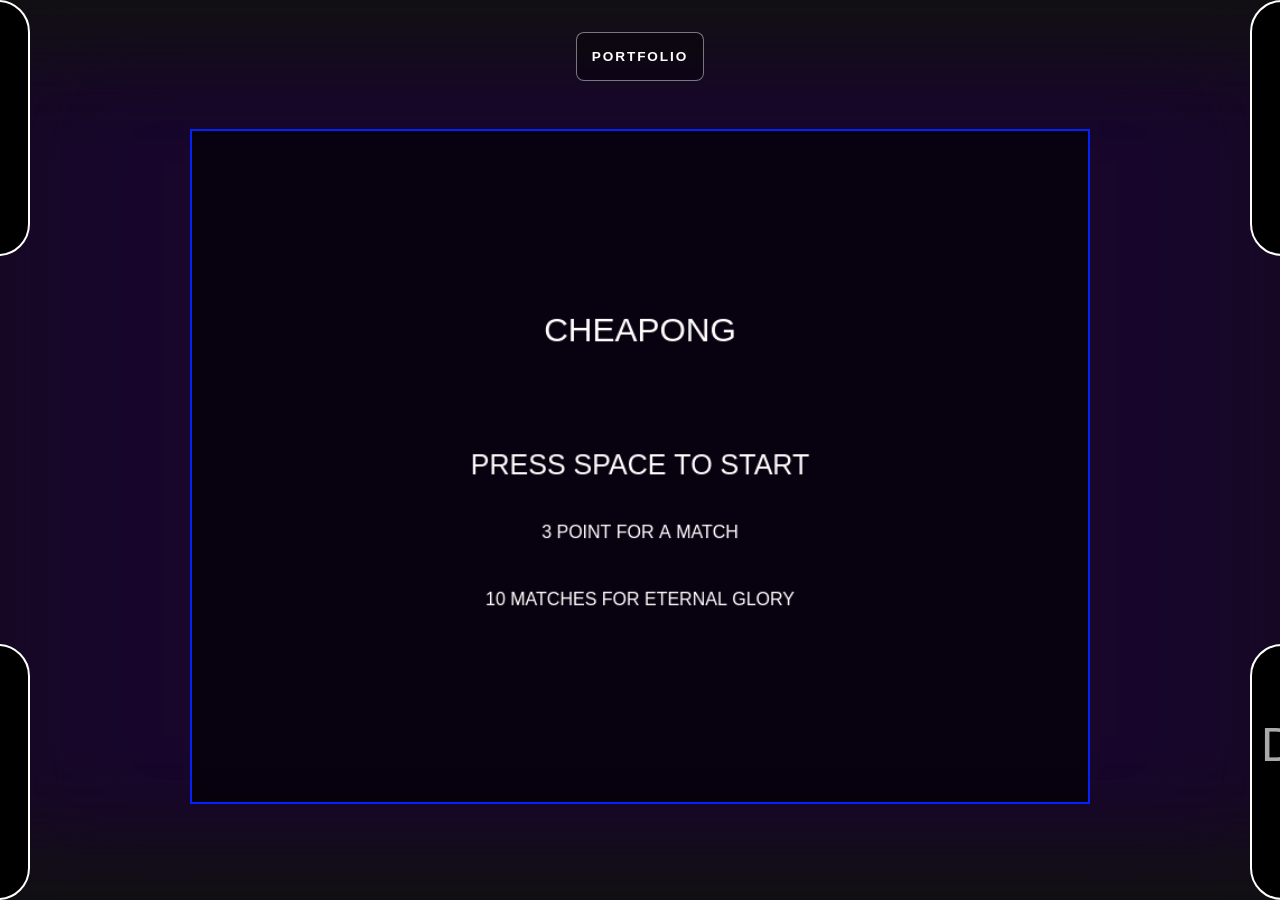
==== public/apps/cheapong/index.html @ c157f73e "Integrate Cheapong code and navigation" ====
<!DOCTYPE html>
<html lang="es">

<head>
    <meta charset="UTF-8">
    <meta name="viewport" content="width=device-width, initial-scale=1.0">
    <meta name="darkreader-lock">
    <title>Cheapong</title>

    <link rel="stylesheet" href="./css/style.css">
</head>

<body>


    <main class="cheapong-page">
        <main class="cheapong-page">

            <aside class="score-panel">
                <div class="score-item">
                    <span>CPU</span>
                    <strong id="cpuPoints">0</strong>
                </div>

                <div class="score-item">
                    <span>PLAYER</span>
                    <strong id="playerPoints">0</strong>
                </div>
            </aside>

            <section class="cheapong-wrapper">
                <a href="/index.php?v=minigames" class="portfolio-back">
                    PORTFOLIO
                </a>

                <div class="game-layout">
                    <section class="game-area">
                        <canvas id="gameCanvas" width="800" height="600">
                        </canvas>
                    </section>
                </div>
            </section>

            <aside class="setting-panel">
                <div class="setting-item">
                    <span>MATCH</span>
                    <strong id="matchNumber">1</strong>
                </div>

                <div class="setting-item">
                    <span>DIFFICULTY</span>
                    <strong id="difficultyLevel">EASY</strong>
                </div>
            </aside>
        </main>

        <script type="module" src="./js/main.js"></script>
</body>

</html>
---- public/apps/cheapong/css/style.css ----
* {
    box-sizing: border-box;
}

body {
    margin: 0;
    background-color: #111;
    font-family: Arial, sans-serif;
    color: white;
    overflow: hidden;
}

.cheapong-page {
    min-height: 100vh;
    display: flex;
    justify-content: center;
    align-items: flex;
    gap: 10rem;
    background-image: url("../assets/img/backgrounds/back01.png");
    background-color: rgba(26, 4, 49, 0.598);
    background-size: contain;
    background-position: top;
    background-repeat: no-repeat;
    box-shadow: inset 0 0 6rem 3rem #111;
    animation: animated-edge-glow 10s ease-in-out infinite;
}

@keyframes animated-edge-glow {
    0% {
        box-shadow:
            inset 6rem 0 5rem -2rem rgba(255, 0, 80, 0.75),
            inset -6rem 0 5rem -2rem rgba(0, 120, 255, 0.75);
    }

    33% {
        box-shadow:
            inset 6rem 0 5rem -2rem rgba(120, 0, 255, 0.75),
            inset -6rem 0 5rem -2rem rgba(0, 255, 180, 0.75);
    }

    66% {
        box-shadow:
            inset 6rem 0 5rem -2rem rgba(255, 140, 0, 0.75),
            inset -6rem 0 5rem -2rem rgba(255, 0, 180, 0.75);
    }

    100% {
        box-shadow:
            inset 6rem 0 5rem -2rem rgba(255, 0, 80, 0.75),
            inset -6rem 0 5rem -2rem rgba(0, 120, 255, 0.75);
    }
}

.cheapong-wrapper {
    text-align: center;
    display: flex;
    flex-direction: column;
    align-items: center;
    gap: 1rem;
}

.game-layout {
    display: flex;
    justify-content: center;
    align-items: stretch;
    gap: 1rem;
}

.cheapong-wrapper h1 {
    margin: 0;
    font-size: clamp(2rem, 6vw, 3rem);
}

#gameCanvas {
    width: min(90vw, calc(75vh * 1.3333), 70rem);
    aspect-ratio: 4 / 3;
    height: auto;
    background-color: rgba(0, 0, 0, 0.15);
    backdrop-filter: blur(2px);
    -webkit-backdrop-filter: blur(2px);
    border: 0.125rem solid rgb(4, 33, 249);
    display: block;
}

.game-area {
    position: relative;
    overflow: hidden;
}

.game-area::before{
    content:"";
    position: absolute;
    inset: 0;
    background-color: rgba(0, 0, 0, 0.55);
    backdrop-filter: blur(8px);
}

.score-panel,
.setting-panel {
    align-items: self;
    display: flex;
    flex-direction: column;
    justify-content: space-between;
    gap: 1rem;
}

.score-item,
.setting-item {
    width: 20rem;
    min-height: 16rem;
    padding: 1rem;
    display: flex;
    flex-direction: column;
    justify-content: center;
    align-items: center;
    gap: 0.5rem;
    background-color: black;
    border: 0.125rem solid white;
    border-radius: 2rem;
    text-align: center;
}

.score-item span,
.setting-item span {
    color: #aaa;
    font-size: 3rem;
    letter-spacing: 0.15rem;
}

.score-item strong {
    font-size: 3rem;
    line-height: 1;
}
.setting-item strong {
    font-size: 3rem;
    line-height: 1;
}


.portfolio-back {
    display: inline-block;
    padding: 1rem 0.9rem;

    margin: 2rem;
    color: white;
    text-decoration: none;
    font-size: 0.85rem;
    font-weight: bold;
    letter-spacing: 0.12rem;

    background: rgba(0, 0, 0, 0.35);
    border: 0.08rem solid rgba(255, 255, 255, 0.45);
    border-radius: 0.5rem;

    backdrop-filter: blur(4px);
    -webkit-backdrop-filter: blur(4px);
}
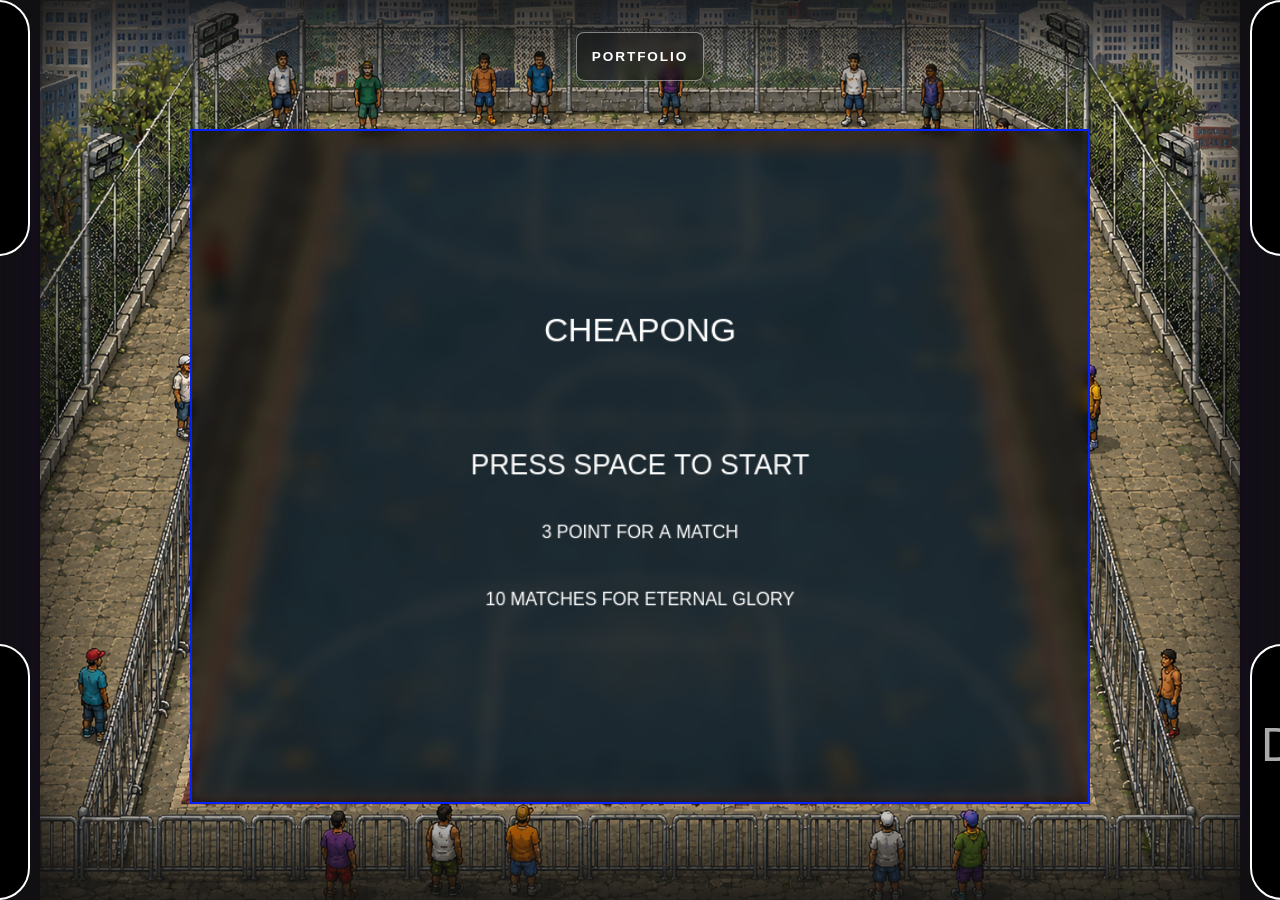
==== commit d5e79fee: "Mods for responsive" ====
--- a/public/apps/cheapong/index.html
+++ b/public/apps/cheapong/index.html
@@ -14,47 +14,47 @@
 
 
     <main class="cheapong-page">
-        <main class="cheapong-page">
 
-            <aside class="score-panel">
-                <div class="score-item">
-                    <span>CPU</span>
-                    <strong id="cpuPoints">0</strong>
-                </div>
 
-                <div class="score-item">
-                    <span>PLAYER</span>
-                    <strong id="playerPoints">0</strong>
-                </div>
-            </aside>
+        <aside class="score-panel">
+            <div class="score-item">
+                <span>CPU</span>
+                <strong id="cpuPoints">0</strong>
+            </div>
 
-            <section class="cheapong-wrapper">
-                <a href="/index.php?v=minigames" class="portfolio-back">
-                    PORTFOLIO
-                </a>
+            <div class="score-item">
+                <span>PLAYER</span>
+                <strong id="playerPoints">0</strong>
+            </div>
+        </aside>
 
-                <div class="game-layout">
-                    <section class="game-area">
-                        <canvas id="gameCanvas" width="800" height="600">
-                        </canvas>
-                    </section>
-                </div>
-            </section>
+        <section class="cheapong-wrapper">
+            <a href="/index.php?v=minigames" class="portfolio-back">
+                PORTFOLIO
+            </a>
 
-            <aside class="setting-panel">
-                <div class="setting-item">
-                    <span>MATCH</span>
-                    <strong id="matchNumber">1</strong>
-                </div>
+            <div class="game-layout">
+                <section class="game-area">
+                    <canvas id="gameCanvas" width="800" height="600">
+                    </canvas>
+                </section>
+            </div>
+        </section>
 
-                <div class="setting-item">
-                    <span>DIFFICULTY</span>
-                    <strong id="difficultyLevel">EASY</strong>
-                </div>
-            </aside>
-        </main>
+        <aside class="setting-panel">
+            <div class="setting-item">
+                <span>MATCH</span>
+                <strong id="matchNumber">1</strong>
+            </div>
 
-        <script type="module" src="./js/main.js"></script>
+            <div class="setting-item">
+                <span>DIFFICULTY</span>
+                <strong id="difficultyLevel">EASY</strong>
+            </div>
+        </aside>
+    </main>
+
+    <script type="module" src="./js/main.js"></script>
 </body>
 
 </html>
